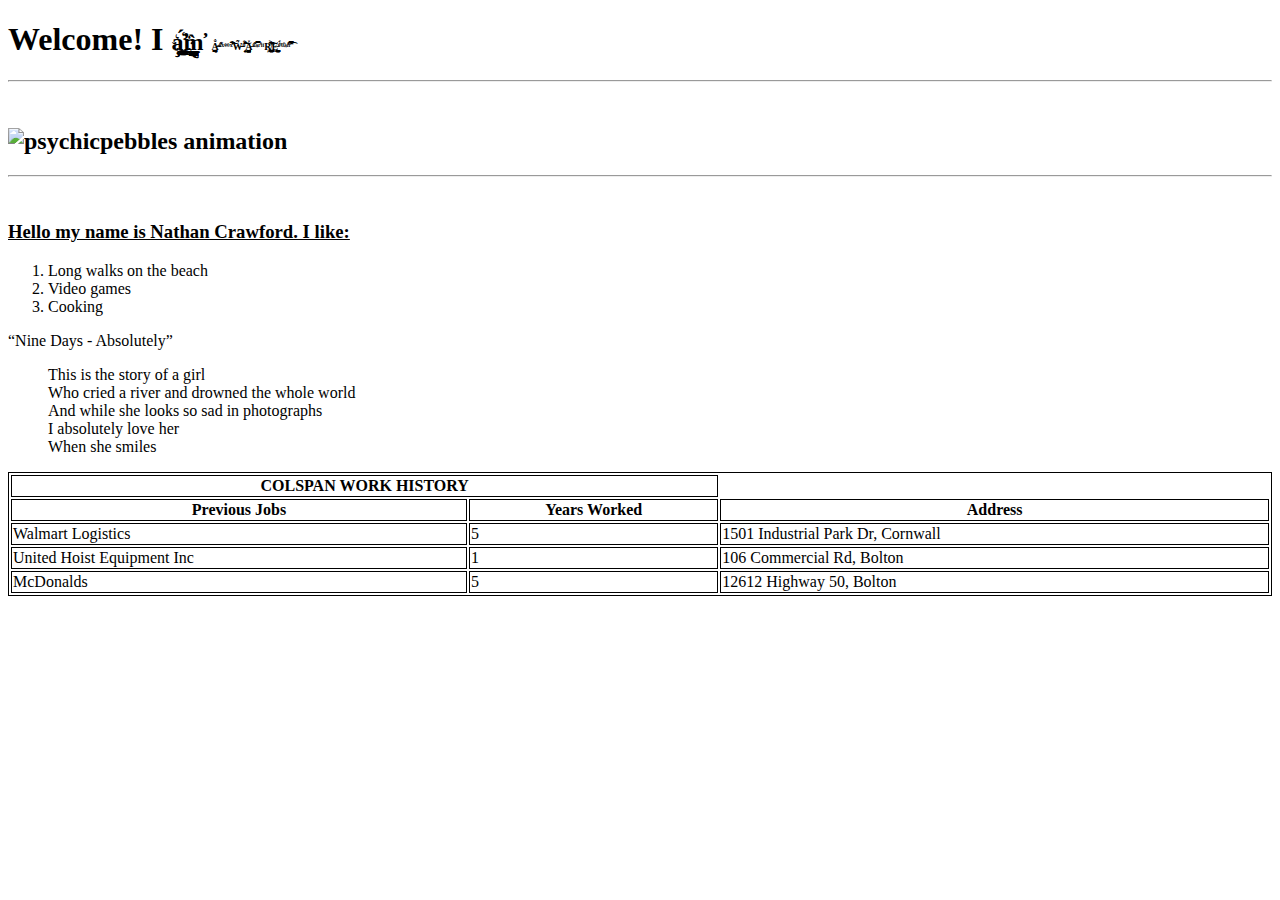
==== index.html @ 5b9ca949 "Create index.html" ====
<!DOCTYPE html>
<html lang-"en">
    <style>
table, th, td {
  border: 1px solid black;
}
</style>
<head>
  <meta charset="utf-8" />
<title>Game 111 Assignment 1</title>
<body>
  <h1>Welcome! I <font size=5>a̧͟҉̛͇̘͚͕̺̻́ͅm̢͓͚̖̩̪̻̤̺̘̭̪̰͕̪̲̀̕</font> <font size=1>A̶̴̢̱͙̳̗̟̐ͤ͊ͯͤͦͯ̅͐̉̅͒̔͝W̶̵̑́ͦ͂́̌͒̓̎̆̂̃̂͏̤̜͍̩̘͍͝A̶̧̱͈̖͙̜̪̖͔̞̣̣͚̣̪̜̺̰̪̽ͤ̋̒ͣ̿ͬ̽ͥͥ͘Ŗ̸̓̍̅͋̋̅̓̀͠҉̳̭̞̟͎̭̙̭͚͈̭̳̙Ḙ̵̱̗̼͕͇͚͉̙̗ͤ̈́̉ͧ̂ͣͥ̔̾͐ͬ̿͗̇̇͒͆̕͡</font></h1>
<hr />
  <br />
  <h2>
<map name="image-map">
    <area alt="PsychicPebbles"
          usemap="#image-map" 
          title="PsychicPebbles" href="https://www.youtube.com/channel/UC--BMyA2X4a9PGAo3lTuopg" 
          coords="152,96,286,245" shape="rect">
</map>
    <img src="no-please.gif" alt="psychicpebbles animation"></h2>
  <hr />
  <br />
  <p>
<h3><u>Hello my name is Nathan Crawford. I like:</u></h3>
<ol>
  <li>
    Long walks on the beach
  </li>
  <li>
    Video games
  </li>
  <li>
    Cooking
  </li>
</ol>

  <q>Nine Days - Absolutely</q>

  <blockquote cite="https://genius.com/Nine-days-absolutely-story-of-a-girl-lyrics">
This is the story of a girl<br/>
Who cried a river and drowned the whole world<br/>
And while she looks so sad in photographs<br/>
I absolutely love her<br/>
When she smiles
  </blockquote>
<table style="width:100%">
  <th colspan="2">COLSPAN WORK HISTORY</th>
    <tr>
    <th>Previous Jobs</th>
    <th>Years Worked</th>
    <th>Address</th>
  </tr>
  <tr>
    <td>Walmart Logistics</td>
    <td>5</td>
    <td>1501 Industrial Park Dr, Cornwall</td>
  </tr>
  <tr>
    <td>United Hoist Equipment Inc</td>
    <td>1</td>
    <td>106 Commercial Rd, Bolton</td>
  </tr>
  <tr>
    <td>McDonalds</td>
    <td>5</td>
    <td>12612 Highway 50, Bolton</td>
  </tr>
</table>   
    </p>
</body>
</head>
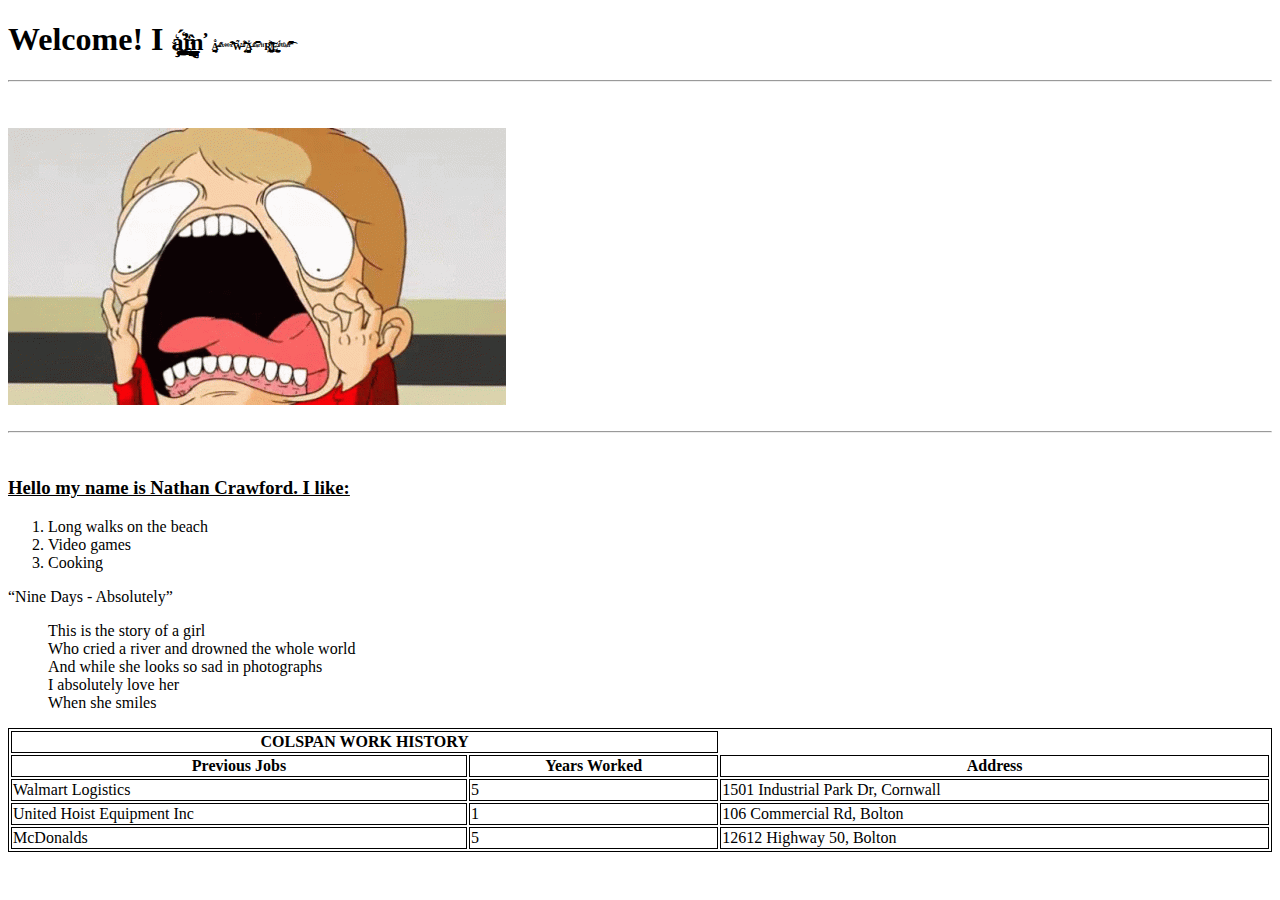
==== commit c45e8fc0: "Changed link tag" ====
--- a/index.html
+++ b/index.html
@@ -19,7 +19,7 @@
           title="PsychicPebbles" href="https://www.youtube.com/channel/UC--BMyA2X4a9PGAo3lTuopg" 
           coords="152,96,286,245" shape="rect">
 </map>
-    <img src="no-please.gif" alt="psychicpebbles animation"></h2>
+    <img src="/Images/no-please.gif" alt="psychicpebbles animation"></h2>
   <hr />
   <br />
   <p>
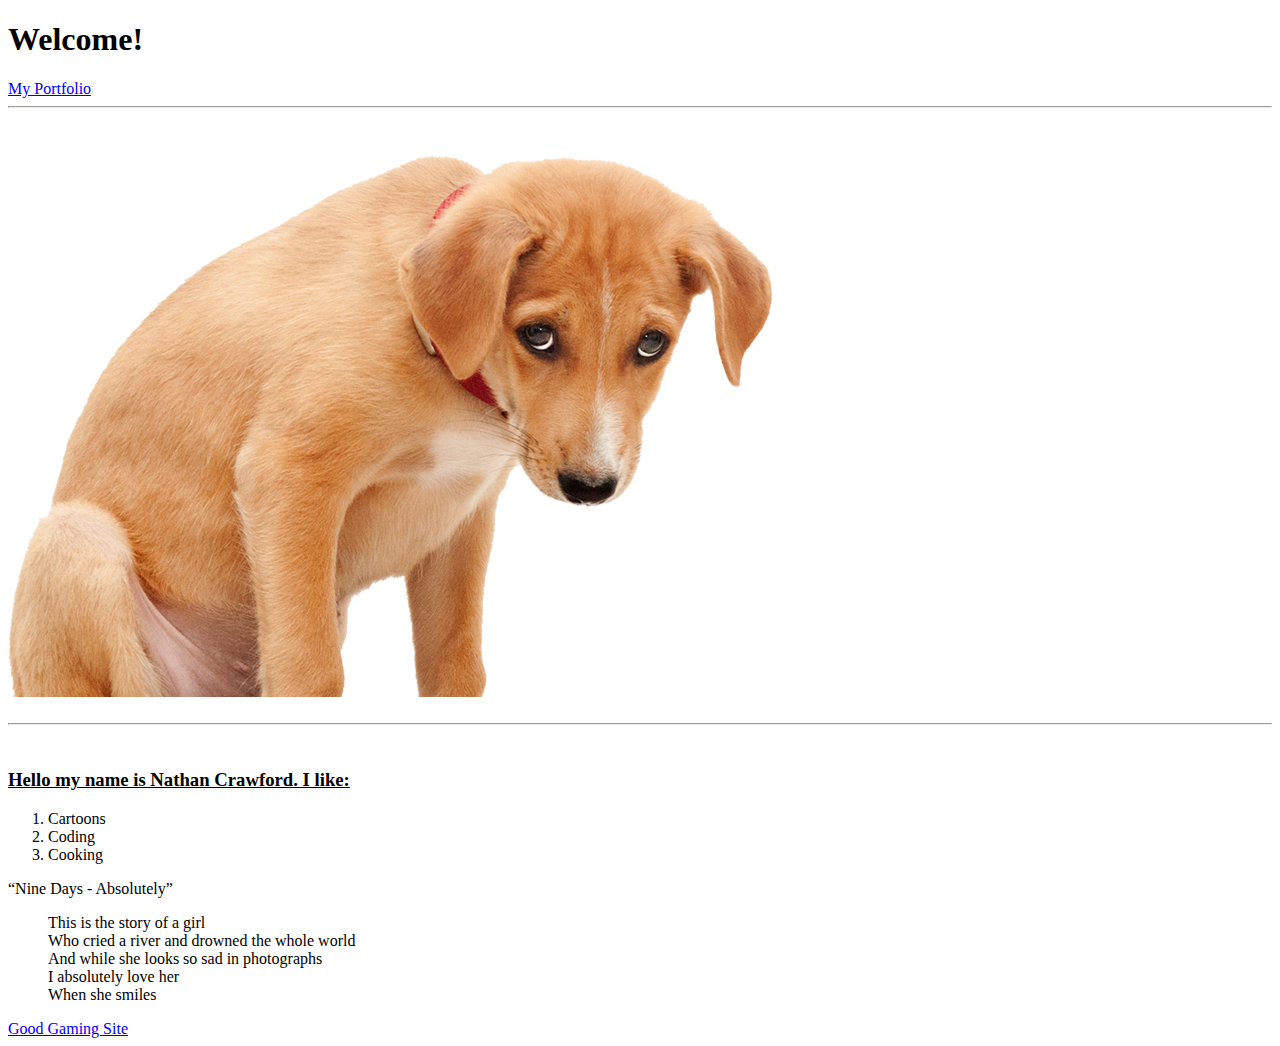
==== commit ba025d38: "Adding Portfolio Page" ====
--- a/index.html
+++ b/index.html
@@ -1,73 +1,40 @@
 <!DOCTYPE html>
 <html lang-"en">
-    <style>
-table, th, td {
-  border: 1px solid black;
-}
-</style>
+
 <head>
   <meta charset="utf-8" />
 <title>Game 111 Assignment 1</title>
+</head>
 <body>
-  <h1>Welcome! I <font size=5>a̧͟҉̛͇̘͚͕̺̻́ͅm̢͓͚̖̩̪̻̤̺̘̭̪̰͕̪̲̀̕</font> <font size=1>A̶̴̢̱͙̳̗̟̐ͤ͊ͯͤͦͯ̅͐̉̅͒̔͝W̶̵̑́ͦ͂́̌͒̓̎̆̂̃̂͏̤̜͍̩̘͍͝A̶̧̱͈̖͙̜̪̖͔̞̣̣͚̣̪̜̺̰̪̽ͤ̋̒ͣ̿ͬ̽ͥͥ͘Ŗ̸̓̍̅͋̋̅̓̀͠҉̳̭̞̟͎̭̙̭͚͈̭̳̙Ḙ̵̱̗̼͕͇͚͉̙̗ͤ̈́̉ͧ̂ͣͥ̔̾͐ͬ̿͗̇̇͒͆̕͡</font></h1>
+<h1>Welcome!</h1>
+    <a href="Portfolio.html">My Portfolio</a>
 <hr />
   <br />
   <h2>
-<map name="image-map">
-    <area alt="PsychicPebbles"
-          usemap="#image-map" 
-          title="PsychicPebbles" href="https://www.youtube.com/channel/UC--BMyA2X4a9PGAo3lTuopg" 
-          coords="152,96,286,245" shape="rect">
-</map>
-    <img src="/Images/no-please.gif" alt="psychicpebbles animation"></h2>
+    <img src="Images/no-please.png" alt="Sad Dog"></h2>
   <hr />
   <br />
-  <p>
 <h3><u>Hello my name is Nathan Crawford. I like:</u></h3>
 <ol>
   <li>
-    Long walks on the beach
+    Cartoons
   </li>
   <li>
-    Video games
+    Coding
   </li>
   <li>
     Cooking
   </li>
 </ol>
-
+</body>
   <q>Nine Days - Absolutely</q>
-
   <blockquote cite="https://genius.com/Nine-days-absolutely-story-of-a-girl-lyrics">
-This is the story of a girl<br/>
+<p>This is the story of a girl<br/>
 Who cried a river and drowned the whole world<br/>
 And while she looks so sad in photographs<br/>
 I absolutely love her<br/>
-When she smiles
+When she smiles</p>
   </blockquote>
-<table style="width:100%">
-  <th colspan="2">COLSPAN WORK HISTORY</th>
-    <tr>
-    <th>Previous Jobs</th>
-    <th>Years Worked</th>
-    <th>Address</th>
-  </tr>
-  <tr>
-    <td>Walmart Logistics</td>
-    <td>5</td>
-    <td>1501 Industrial Park Dr, Cornwall</td>
-  </tr>
-  <tr>
-    <td>United Hoist Equipment Inc</td>
-    <td>1</td>
-    <td>106 Commercial Rd, Bolton</td>
-  </tr>
-  <tr>
-    <td>McDonalds</td>
-    <td>5</td>
-    <td>12612 Highway 50, Bolton</td>
-  </tr>
-</table>   
-    </p>
-</body>
-</head>
+   <a href="https://www.addictinggames.com/">Good Gaming Site</a><br/>
+    
+</html>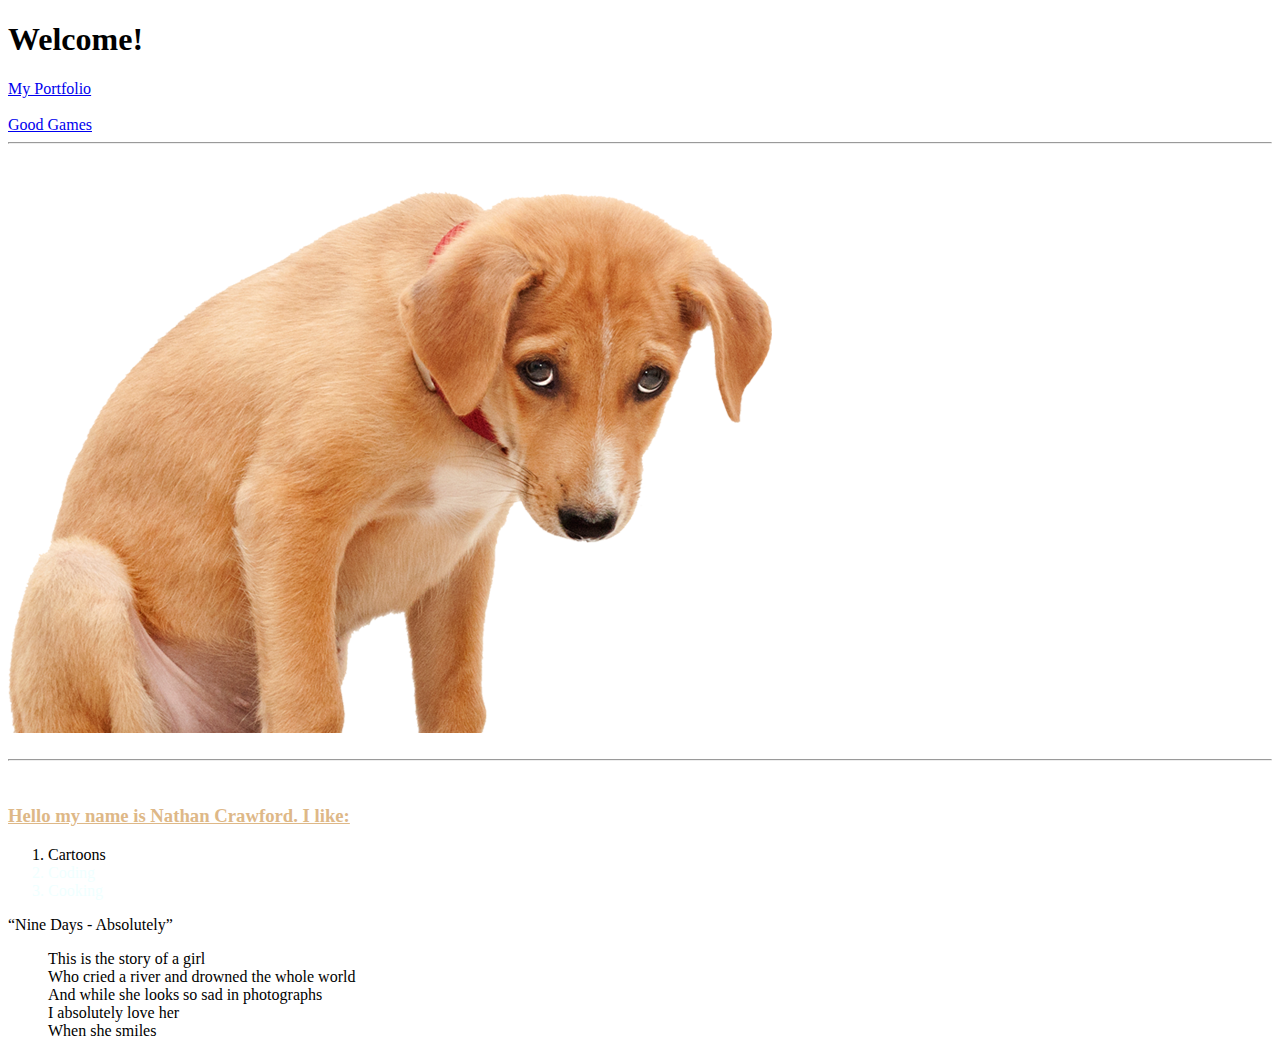
==== commit ab06967b: "ADD CSS" ====
--- a/index.html
+++ b/index.html
@@ -1,40 +1,50 @@
 <!DOCTYPE html>
 <html lang-"en">
-
 <head>
+    <link rel="stylesheet" href="CSS/STYLE.css">
+<style>
+    h3 
+    {
+  color: burlywood;
+    }
+</style>
   <meta charset="utf-8" />
-<title>Game 111 Assignment 1</title>
-</head>
-<body>
-<h1>Welcome!</h1>
-    <a href="Portfolio.html">My Portfolio</a>
+<title>Game 111 Assignment</title>
+    <body>
+        <div class = "banana">
+<h1><a>Welcome!</a></h1>
+</div>
+            <a href="Portfolio.html">My Portfolio</a><br/><br/>
+        <a href="https://www.addictinggames.com/">Good Games</a>
 <hr />
   <br />
   <h2>
-    <img src="Images/no-please.png" alt="Sad Dog"></h2>
+      <div class = "dumb">
+    <img src="Images/no-please.png" alt="Sad Dog">
+          </div>
+          </h2>
   <hr />
   <br />
 <h3><u>Hello my name is Nathan Crawford. I like:</u></h3>
 <ol>
-  <li>
-    Cartoons
+  <li class = "colorchange">
+    <a>Cartoons</a>
   </li>
-  <li>
-    Coding
+  <li style="color:azure;">
+    <a>Coding</a>
   </li>
-  <li>
-    Cooking
+  <li style="color:azure;">
+    <a>Cooking</a>
   </li>
 </ol>
 </body>
-  <q>Nine Days - Absolutely</q>
+  <q class = "really dumb">Nine Days - Absolutely</q>
   <blockquote cite="https://genius.com/Nine-days-absolutely-story-of-a-girl-lyrics">
-<p>This is the story of a girl<br/>
+<p id = "colorswap">This is the story of a girl<br/>
 Who cried a river and drowned the whole world<br/>
 And while she looks so sad in photographs<br/>
 I absolutely love her<br/>
 When she smiles</p>
   </blockquote>
-   <a href="https://www.addictinggames.com/">Good Gaming Site</a><br/>
-    
+    </head>
 </html>